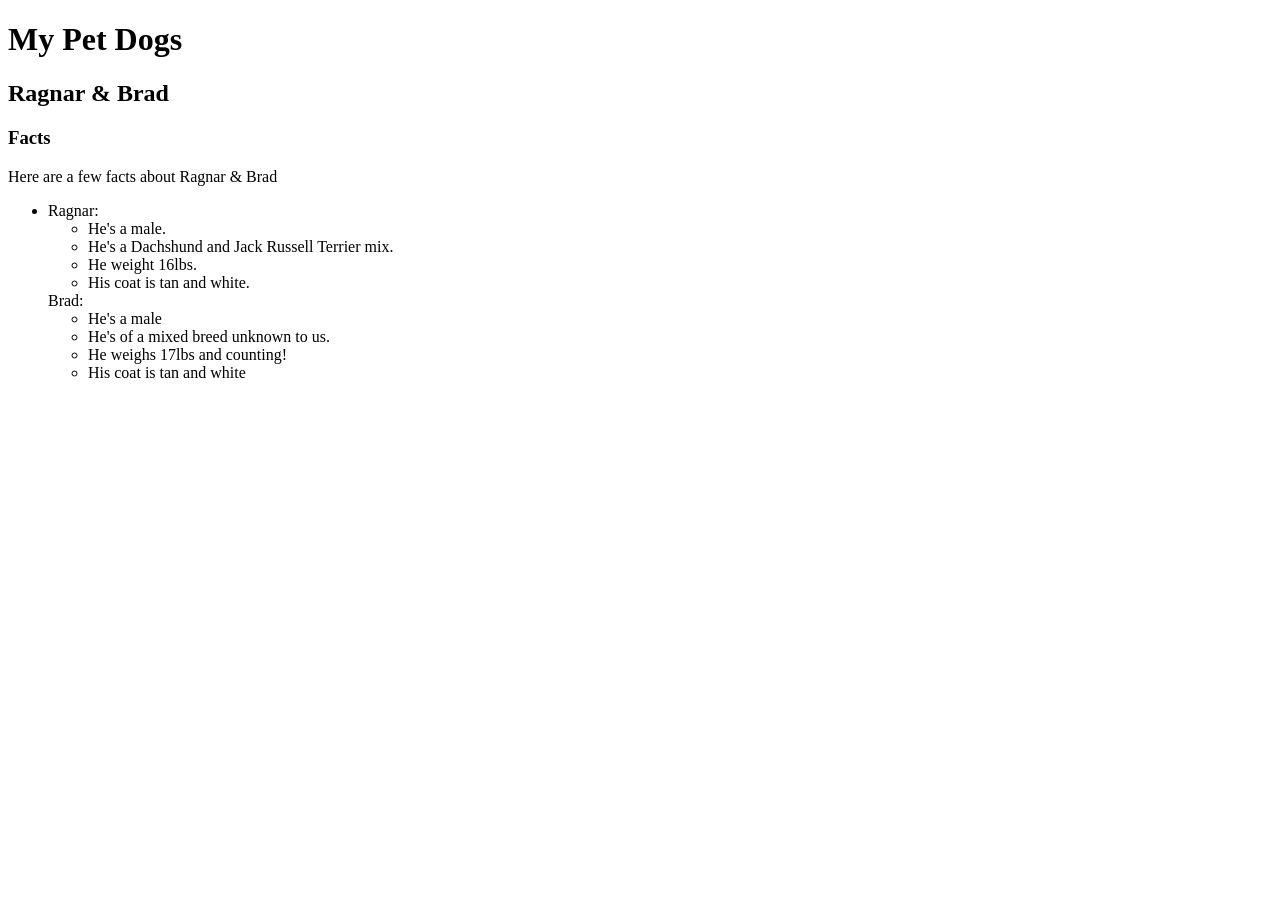
==== pet-webpage.html @ 5041a199 "CREATE pet webpage" ====
<!DOCTYPE html>
<html lang="en-us">
<head>
  <link href="css/pet-webpage.css" rel="stylesheet" type="text/css">
  <title>Sandra's Pet Dogs</title>
</head>
<body>
  <h1>My Pet Dogs</h1>
  <h2>Ragnar & Brad</h2>
  <h3>Facts</h3>
  <p>Here are a few facts about Ragnar & Brad</p>
  <ul>
    <li>
      Ragnar:
        <ul>
          <li>He's a male.</li>
          <li>He's a Dachshund and Jack Russell Terrier mix.</li>
          <li>He weight 16lbs.</li>
          <li>His coat is tan and white.</li>
        </ul>
      Brad:
        <ul>
          <li>He's a male</li>
          <li>He's of a mixed breed unknown to us.</li>
          <li>He weighs 17lbs and counting!</li>
          <li>His coat is tan and white</li>
        </ul>
    </li>
  </ul>
</body>
</html>
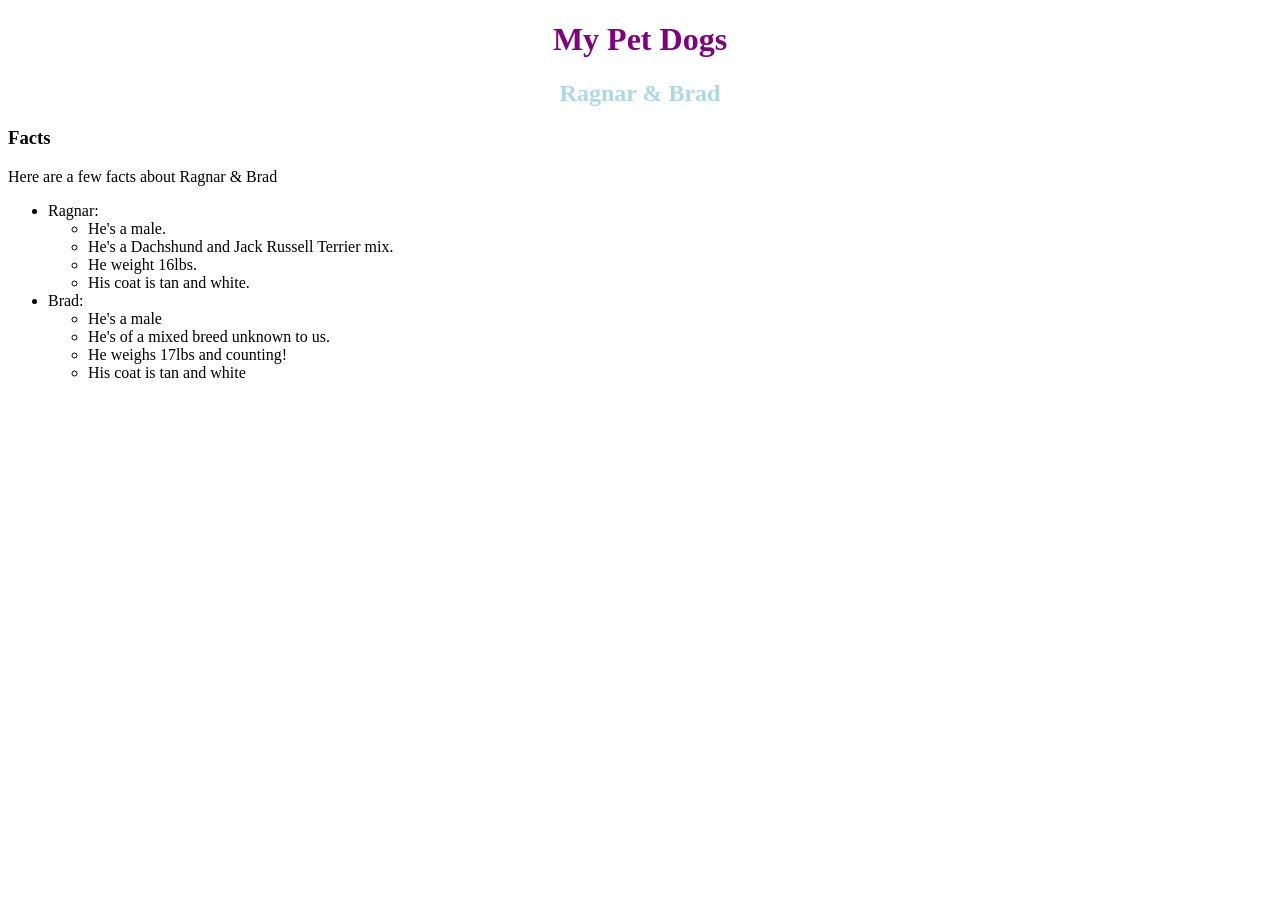
==== commit eb9819d3: "BUGFUX added bullet point to Brad" ====
--- a/pet-webpage.html
+++ b/pet-webpage.html
@@ -18,13 +18,15 @@
           <li>He weight 16lbs.</li>
           <li>His coat is tan and white.</li>
         </ul>
+    <li>
       Brad:
-        <ul>
-          <li>He's a male</li>
-          <li>He's of a mixed breed unknown to us.</li>
-          <li>He weighs 17lbs and counting!</li>
-          <li>His coat is tan and white</li>
-        </ul>
+      <ul>
+        <li>He's a male</li>
+        <li>He's of a mixed breed unknown to us.</li>
+        <li>He weighs 17lbs and counting!</li>
+        <li>His coat is tan and white</li>
+      </ul>
+    </li>
     </li>
   </ul>
 </body>
--- a/css/pet-webpage.css
+++ b/css/pet-webpage.css
@@ -0,0 +1,8 @@
+h1 {
+  color: purple;
+  text-align: center;
+}
+h2 {
+  color: lightblue;
+  text-align: center;
+}
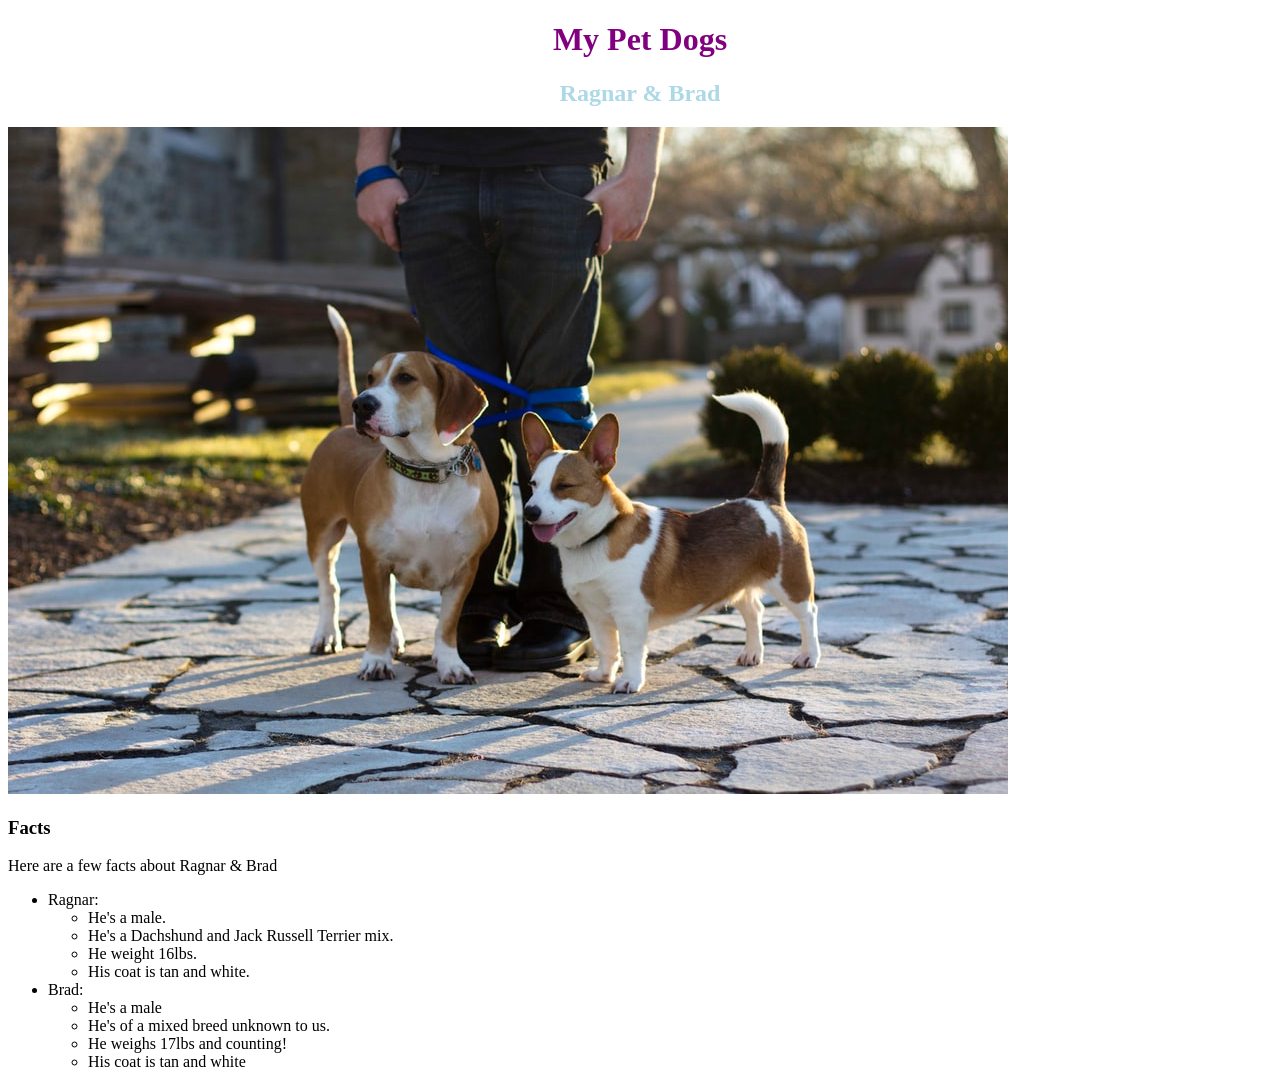
==== commit 5445be8b: "ADD image of two dogs after h2" ====
--- a/pet-webpage.html
+++ b/pet-webpage.html
@@ -7,6 +7,7 @@
 <body>
   <h1>My Pet Dogs</h1>
   <h2>Ragnar & Brad</h2>
+  <img src="img/photo-two dogs.jpg" alt="A photo of Brad and Ragnar">
   <h3>Facts</h3>
   <p>Here are a few facts about Ragnar & Brad</p>
   <ul>
--- a/css/pet-webpage.css
+++ b/css/pet-webpage.css
@@ -1,8 +1,10 @@
 h1 {
   color: purple;
   text-align: center;
+  font-size: xx-large;
 }
 h2 {
   color: lightblue;
   text-align: center;
+  font-size: x-large;
 }
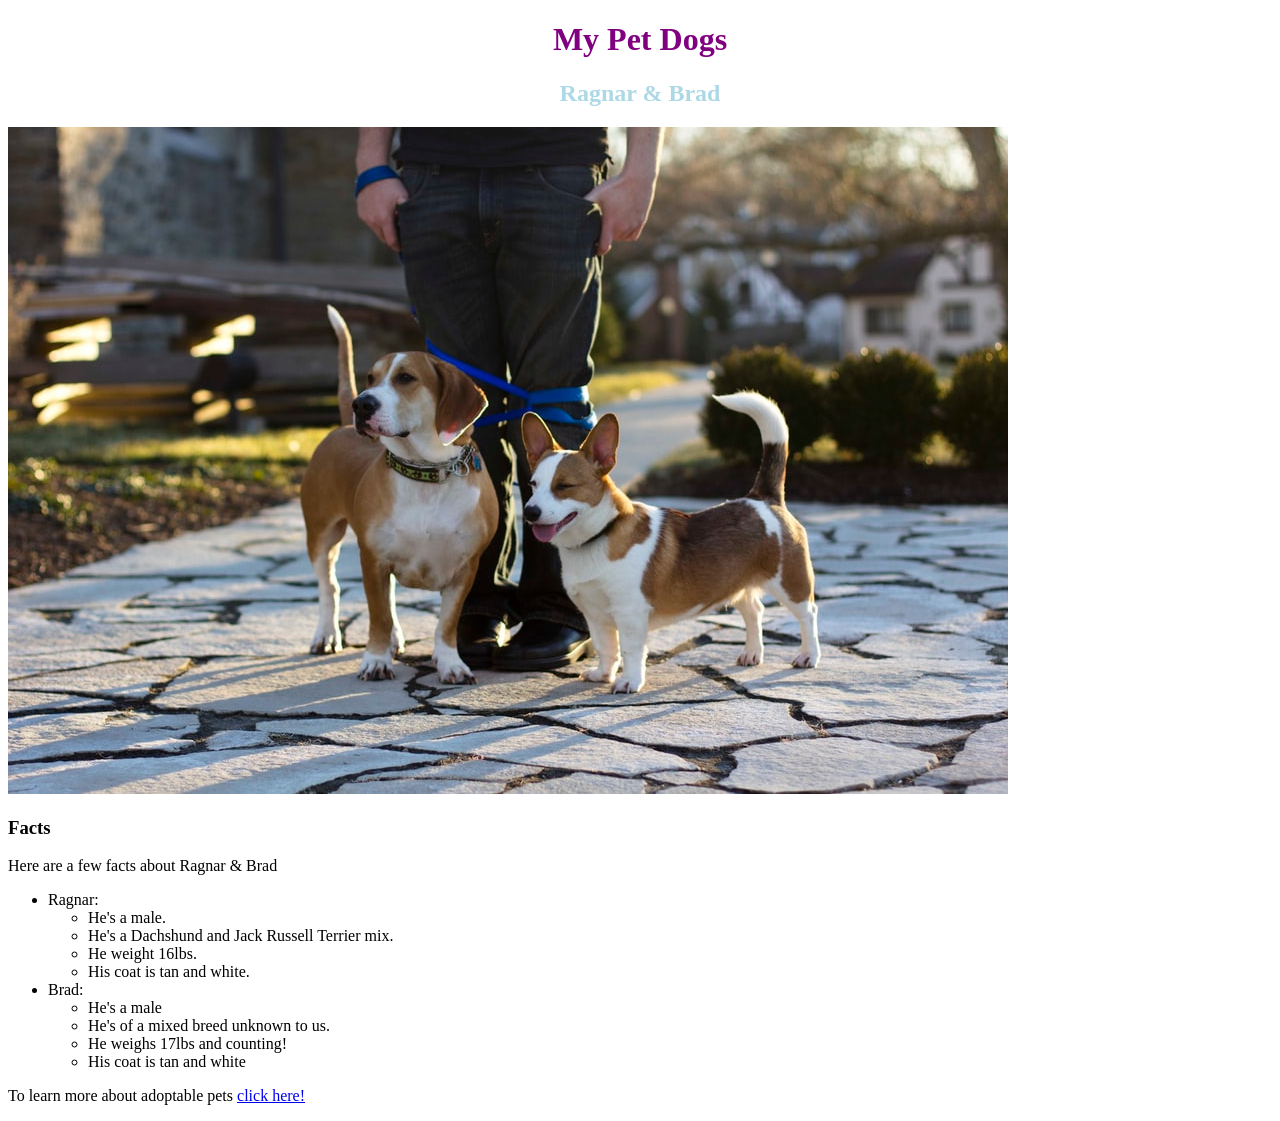
==== commit 583a521c: "ADD link to humane society website" ====
--- a/pet-webpage.html
+++ b/pet-webpage.html
@@ -30,5 +30,6 @@
     </li>
     </li>
   </ul>
+  <p>To learn more about adoptable pets <a href="https://southwesthumane.org/">click here!</a> </p>
 </body>
 </html>
